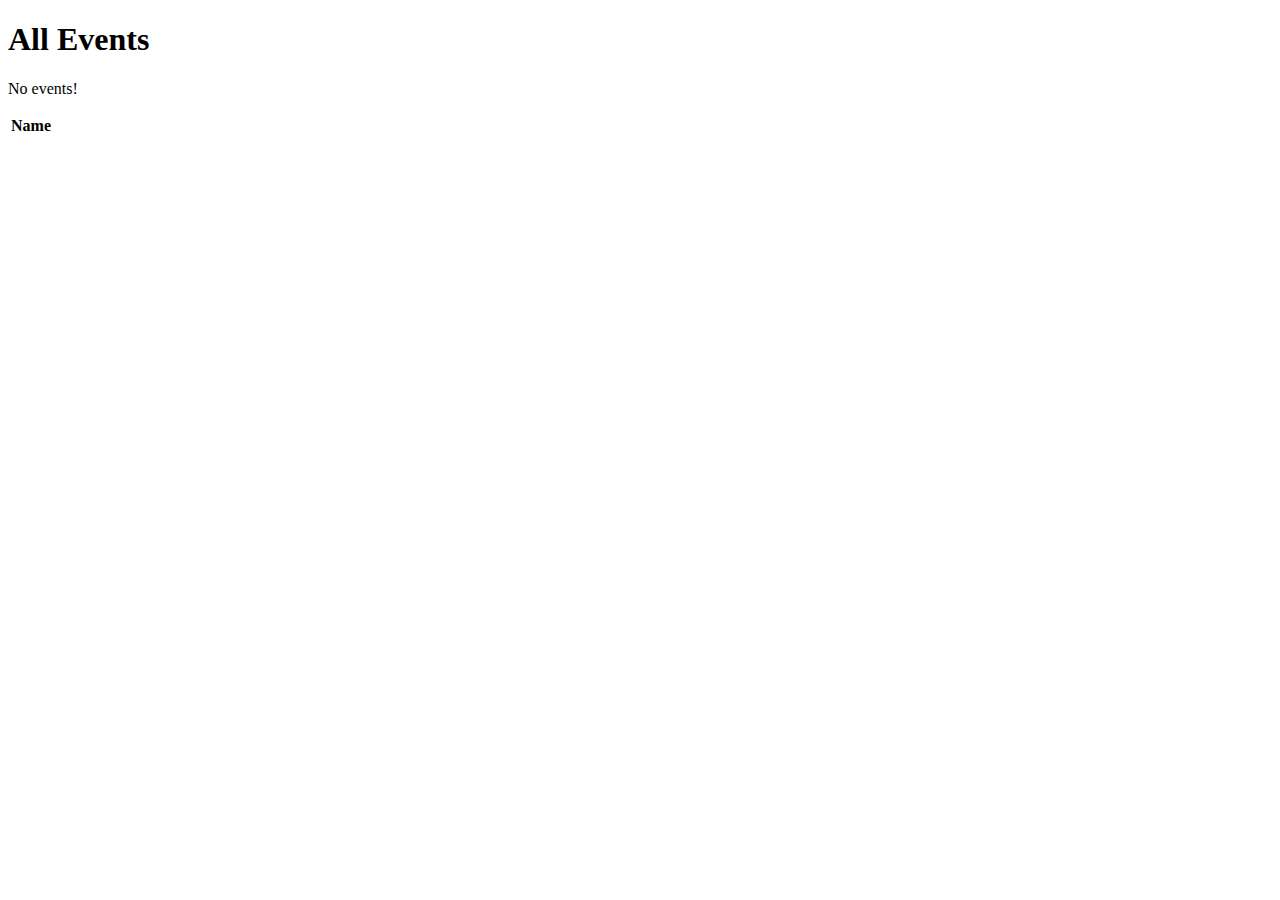
==== src/main/resources/templates/events/index.html @ 914a337a "coding-events initial commit" ====
<!DOCTYPE html>
<html lang="en" xmlns:th="https://www.thymeleaf.org/">
<head th:replace="fragments :: head"></head>
<body class="container">
<h1>All Events</h1>

<nav th:replace="fragments :: navigation"></nav>

<p th:unless="${events} and ${events.size()}">No events!</p>

<table class="table table-striped">
    <thead>
        <tr>
            <th>Name</th>
        </tr>
    </thead>
    <tr th:each="event : ${events}">
        <td th:text="${event}"></td>
    </tr>
</table>

</body>
</html>
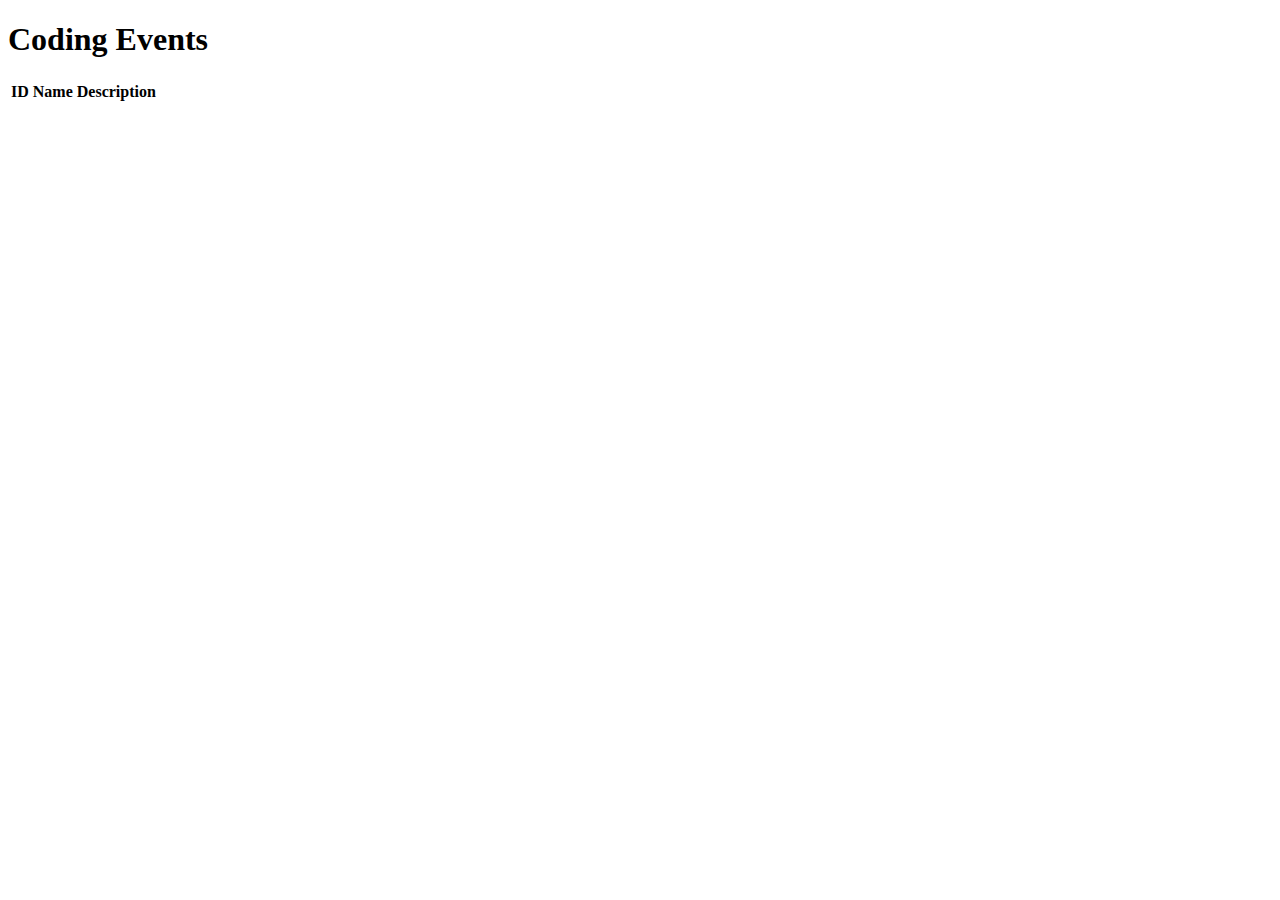
==== commit 36922af1: "coding-events models commit" ====
--- a/src/main/resources/templates/events/index.html
+++ b/src/main/resources/templates/events/index.html
@@ -1,21 +1,26 @@
 <!DOCTYPE html>
 <html lang="en" xmlns:th="https://www.thymeleaf.org/">
 <head th:replace="fragments :: head"></head>
+
 <body class="container">
-<h1>All Events</h1>
 
-<nav th:replace="fragments :: navigation"></nav>
+<h1>Coding Events</h1>
 
-<p th:unless="${events} and ${events.size()}">No events!</p>
+
+<header th:replace="fragments :: header"></header>
 
 <table class="table table-striped">
     <thead>
         <tr>
+            <th>ID</th>
             <th>Name</th>
+            <th>Description</th>
         </tr>
     </thead>
     <tr th:each="event : ${events}">
-        <td th:text="${event}"></td>
+        <td th:text="${event.id}"></td>
+        <td th:text="${event.name}"></td>
+        <td th:text="${event.description}"></td>
     </tr>
 </table>
 
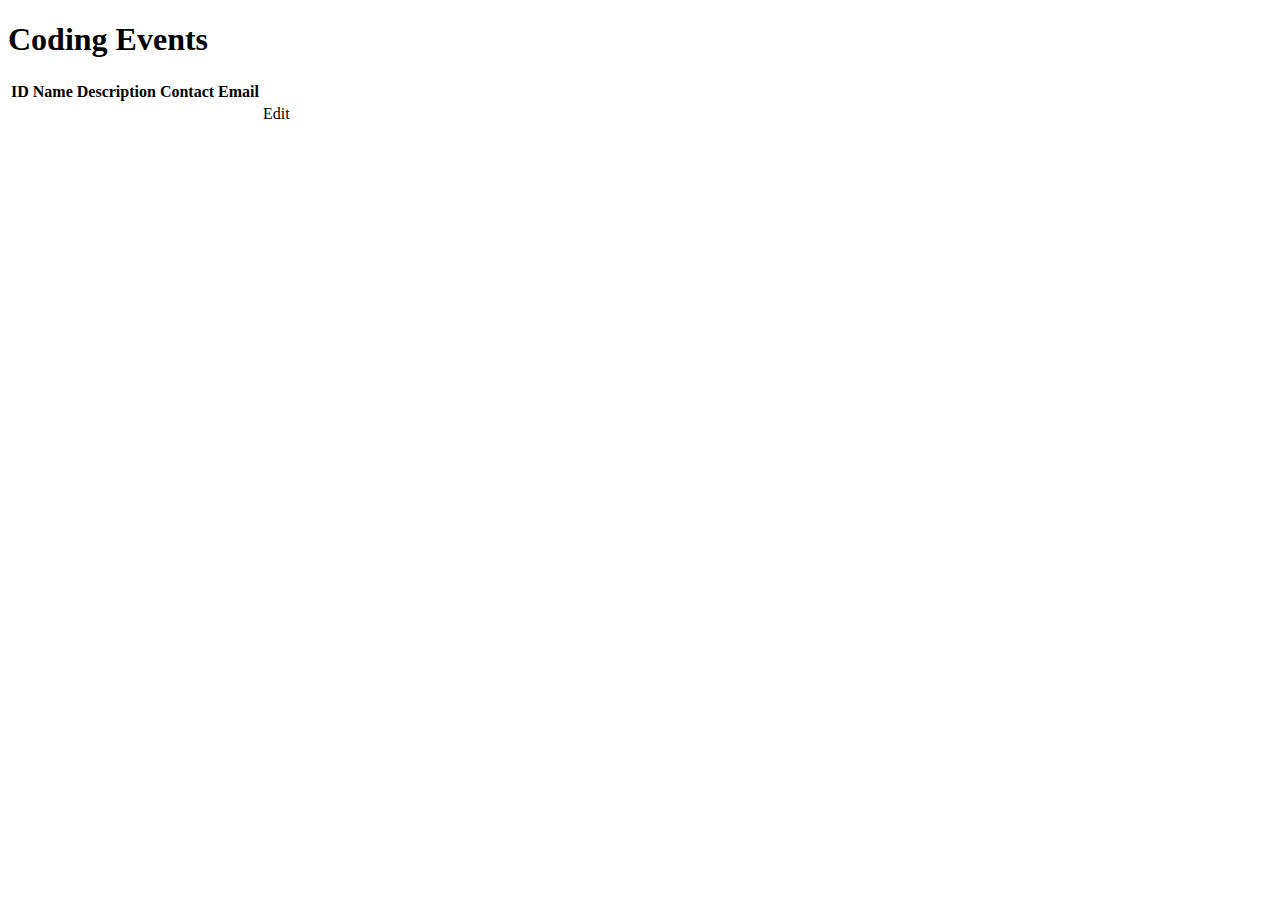
==== commit a0ea4c6f: "coding-events validation commit" ====
--- a/src/main/resources/templates/events/index.html
+++ b/src/main/resources/templates/events/index.html
@@ -15,12 +15,17 @@
             <th>ID</th>
             <th>Name</th>
             <th>Description</th>
+            <th>Contact Email</th>
         </tr>
     </thead>
     <tr th:each="event : ${events}">
         <td th:text="${event.id}"></td>
         <td th:text="${event.name}"></td>
         <td th:text="${event.description}"></td>
+        <td th:text="${event.contactEmail}"></td>
+        <td>
+            <a th:href="@{/events/edit/{id}(id=${event.id})}">Edit</a>
+        </td>
     </tr>
 </table>
 
